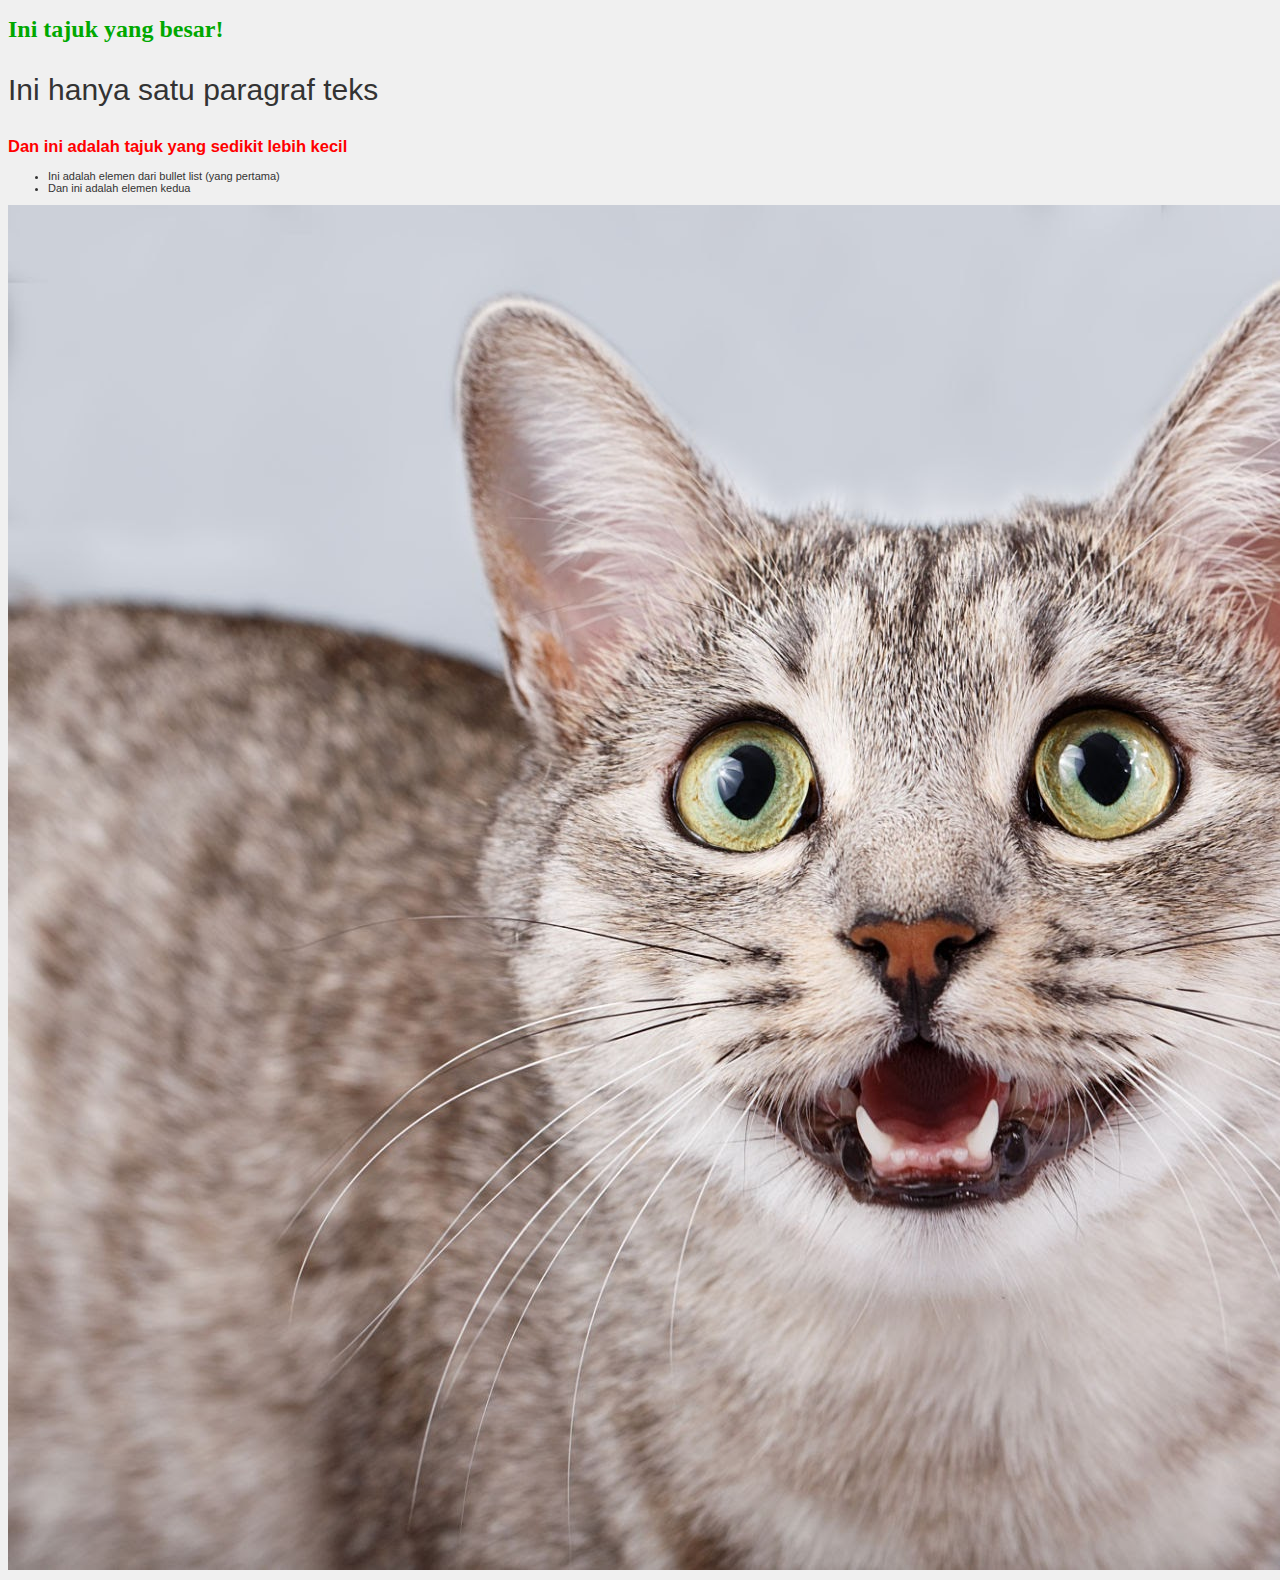
==== module2/index.html @ 7af44755 "add module2" ====
<!DOCTYPE html>
<html>
<head>
    <title>Ini adalah bagaimana tab akan diberi nama di browser</title>
    <link rel="stylesheet" href="style.css">
</head>
<body>
    <h1>Ini tajuk yang besar!</h1>
    <p>Ini hanya satu paragraf teks</p>
    <h2>Dan ini adalah tajuk yang sedikit lebih kecil</h2>
             <ul>
                   <li>Ini adalah elemen dari bullet list (yang pertama)</li>
                   <li>Dan ini adalah elemen kedua</li>
             </ul>
     <img src="cat-image.jpeg" alt="Gambar 1">
</body>
</html>
---- module2/style.css ----
body {
    font-family: Arial,  sans-serif; /* keluarga font */
    font-size: 11px; /* Ukuran font utama pada tag <p></p> */
    background-color: #f0f0f0; /* Warna latar belakang laman web */
    color: #333333; /* Warna teks */ 
}
h1 {
    color: #00a800; /* Warna tajuk (header)*/
    font-size: 24px; /* Ukuran font tajuk (header) */
    font-family: Georgia, serif; /* Keluarga font yang digunakan di tajuk (header) */
}

h2 {
    color: red;
}

p {
    font-size: 30px;
}
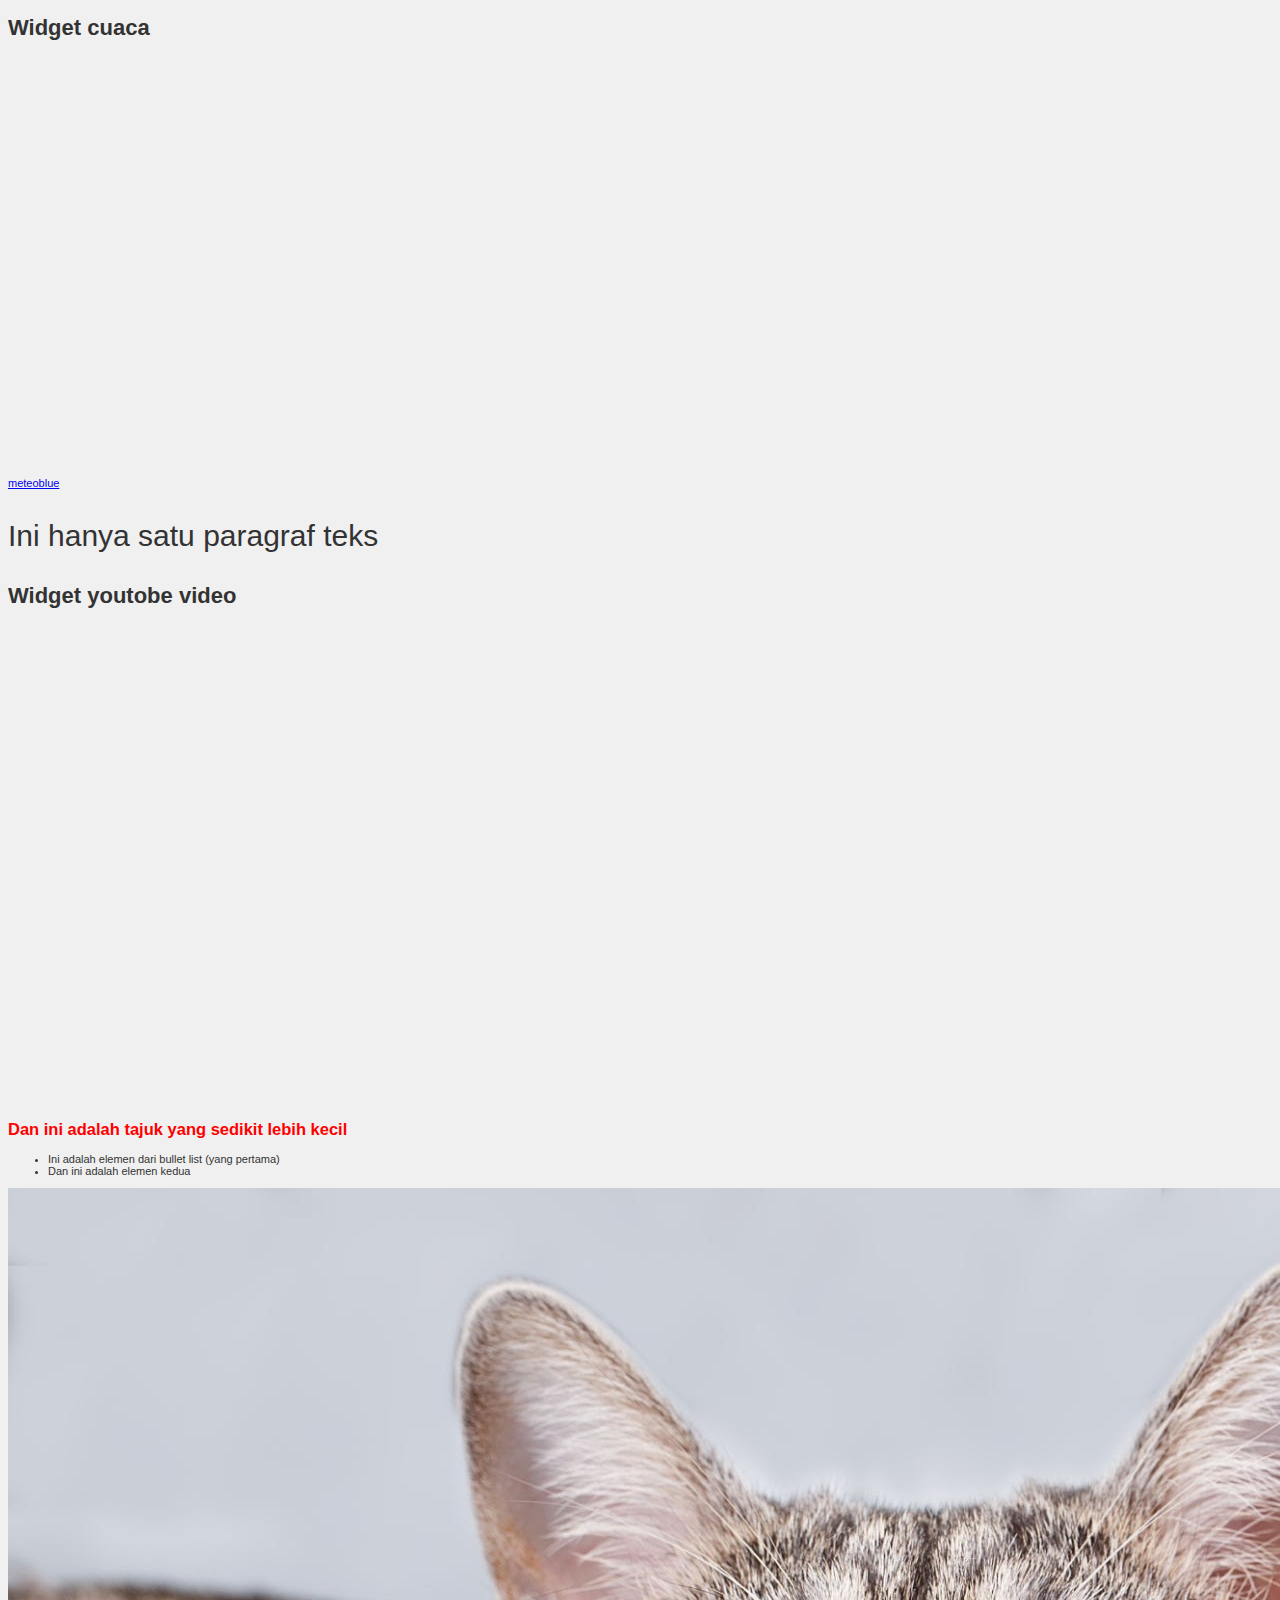
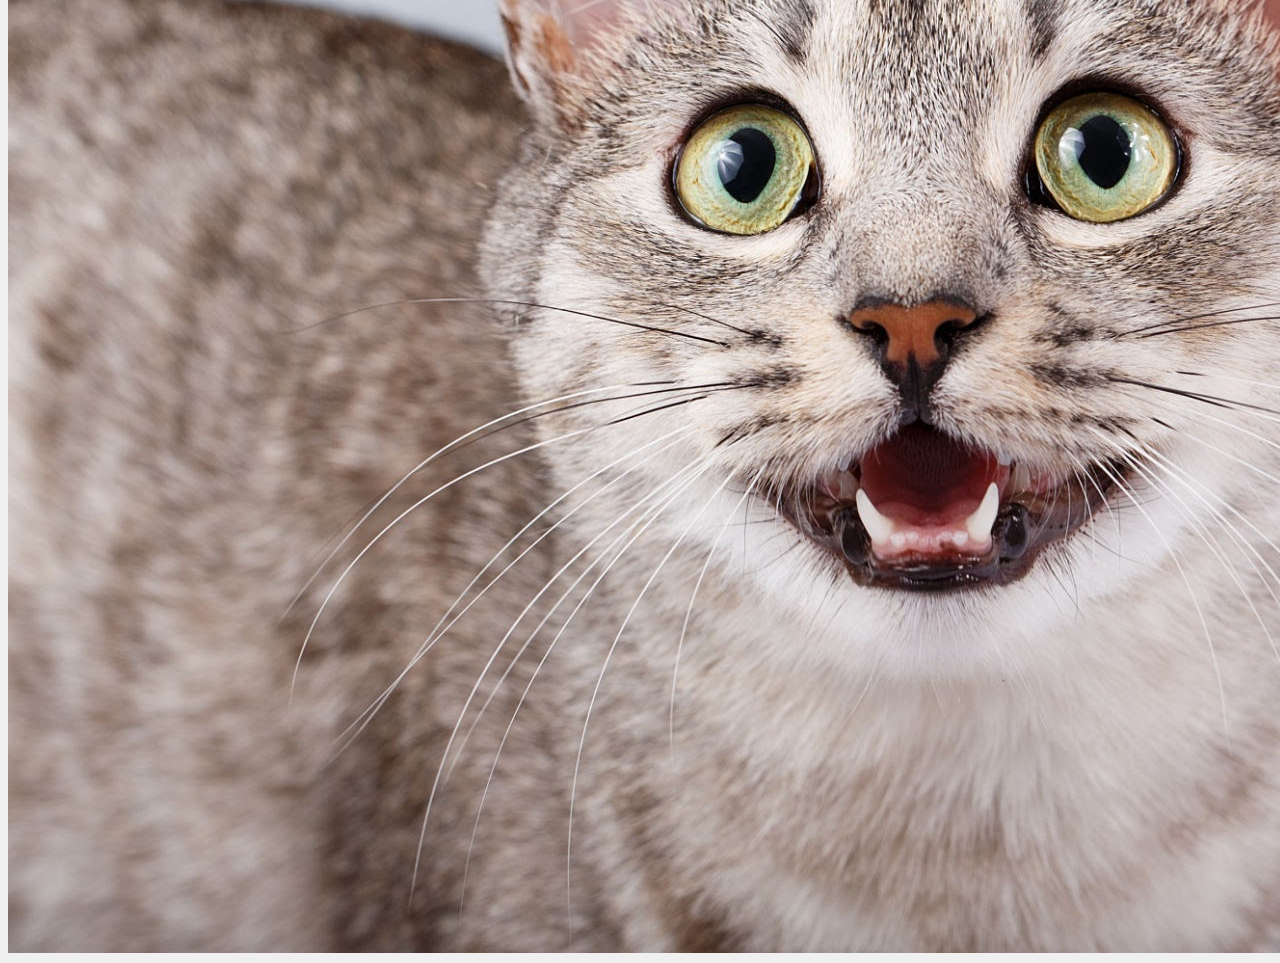
==== commit 80d4cb1f: "add widget" ====
--- a/module2/index.html
+++ b/module2/index.html
@@ -5,8 +5,11 @@
     <link rel="stylesheet" href="style.css">
 </head>
 <body>
-    <h1>Ini tajuk yang besar!</h1>
+    <h1>Widget cuaca</h1>
+    <iframe src="https://www.meteoblue.com/en/weather/widget/daily/jakarta_indonesia_1642911?geoloc=fixed&days=4&tempunit=CELSIUS&windunit=KILOMETER_PER_HOUR&precipunit=MILLIMETER&coloured=coloured&pictoicon=0&pictoicon=1&maxtemperature=0&maxtemperature=1&mintemperature=0&mintemperature=1&windspeed=0&windspeed=1&windgust=0&winddirection=0&winddirection=1&uv=0&humidity=0&precipitation=0&precipitation=1&precipitationprobability=0&precipitationprobability=1&spot=0&spot=1&pressure=0&layout=light"  frameborder="0" scrolling="NO" allowtransparency="true" sandbox="allow-same-origin allow-scripts allow-popups allow-popups-to-escape-sandbox" style="width: 216px; height: 420px"></iframe><div><!-- DO NOT REMOVE THIS LINK --><a href="https://www.meteoblue.com/en/weather/week/jakarta_indonesia_1642911?utm_source=weather_widget&utm_medium=linkus&utm_content=daily&utm_campaign=Weather%2BWidget" target="_blank" rel="noopener">meteoblue</a></div>
     <p>Ini hanya satu paragraf teks</p>
+    <h1>Widget youtobe video</h1>
+    <iframe width="768" height="480" src="https://www.youtube.com/embed/NBZ9Ro6UKV8" title="HTML Dasar : Pendahuluan HTML (1/13)" frameborder="0" allow="accelerometer; autoplay; clipboard-write; encrypted-media; gyroscope; picture-in-picture; web-share" referrerpolicy="strict-origin-when-cross-origin" allowfullscreen></iframe>
     <h2>Dan ini adalah tajuk yang sedikit lebih kecil</h2>
              <ul>
                    <li>Ini adalah elemen dari bullet list (yang pertama)</li>
--- a/module2/style.css
+++ b/module2/style.css
@@ -4,10 +4,26 @@
     background-color: #f0f0f0; /* Warna latar belakang laman web */
     color: #333333; /* Warna teks */ 
 }
-h1 {
-    color: #00a800; /* Warna tajuk (header)*/
-    font-size: 24px; /* Ukuran font tajuk (header) */
-    font-family: Georgia, serif; /* Keluarga font yang digunakan di tajuk (header) */
+
+@keyframes color-change {
+    0% {
+      color: blue;
+      font-size: 50px;
+    }
+  
+    50% {
+      color: red;
+      font-size: 100px;
+    }
+  
+    100% {
+      color: blue;
+      font-size: 50px;
+    }
+}
+
+h1:hover {
+    animation: color-change 3s infinite;
 }
 
 h2 {
